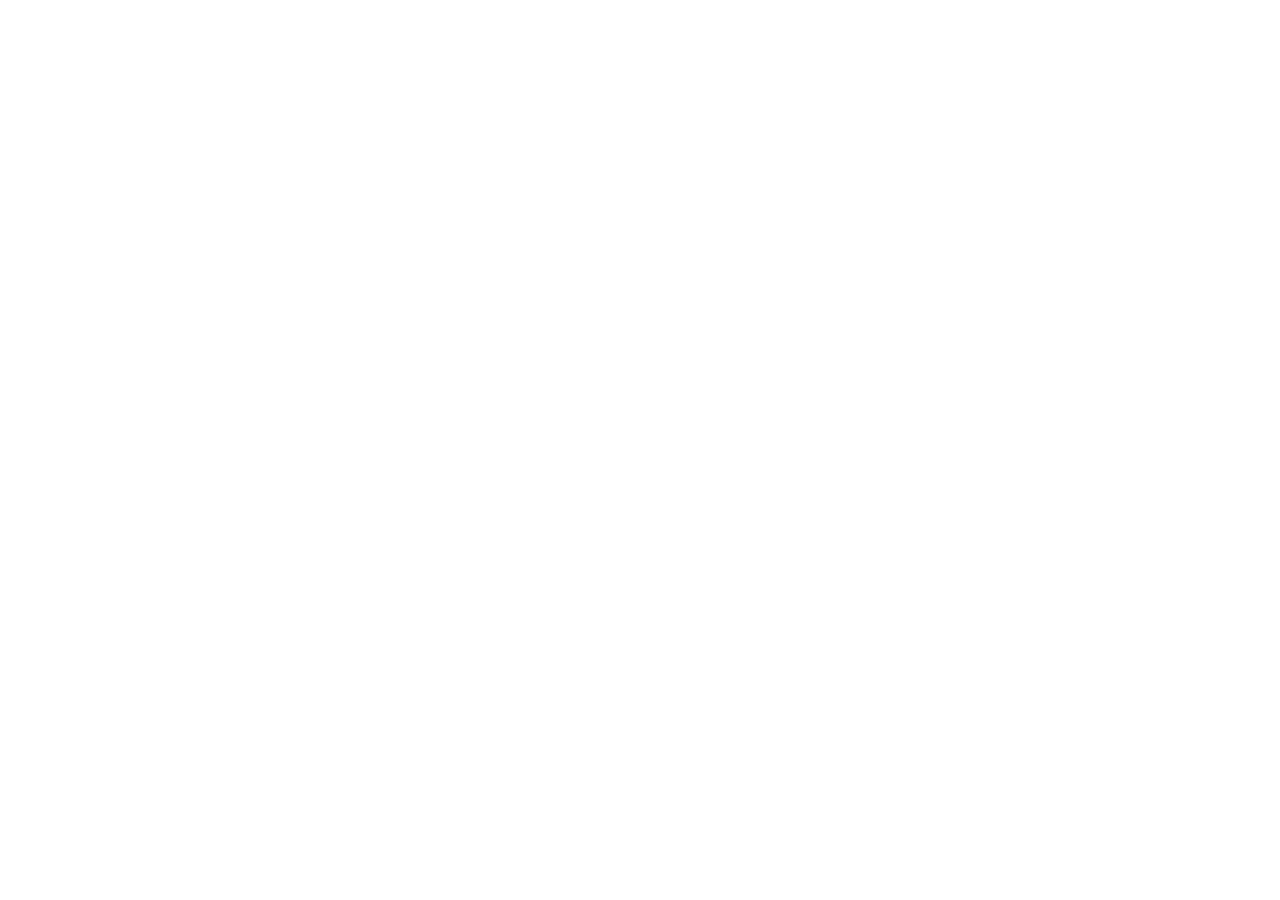
==== Array/index.html @ 1234642f "array explore" ====
<!DOCTYPE html>
<html lang="en">
<head>
    <meta charset="UTF-8">
    <meta name="viewport" content="width=device-width, initial-scale=1.0">
    <title>Document</title>
    <script src="array.js"></script>
</head>
<body>
    
</body>
</html>
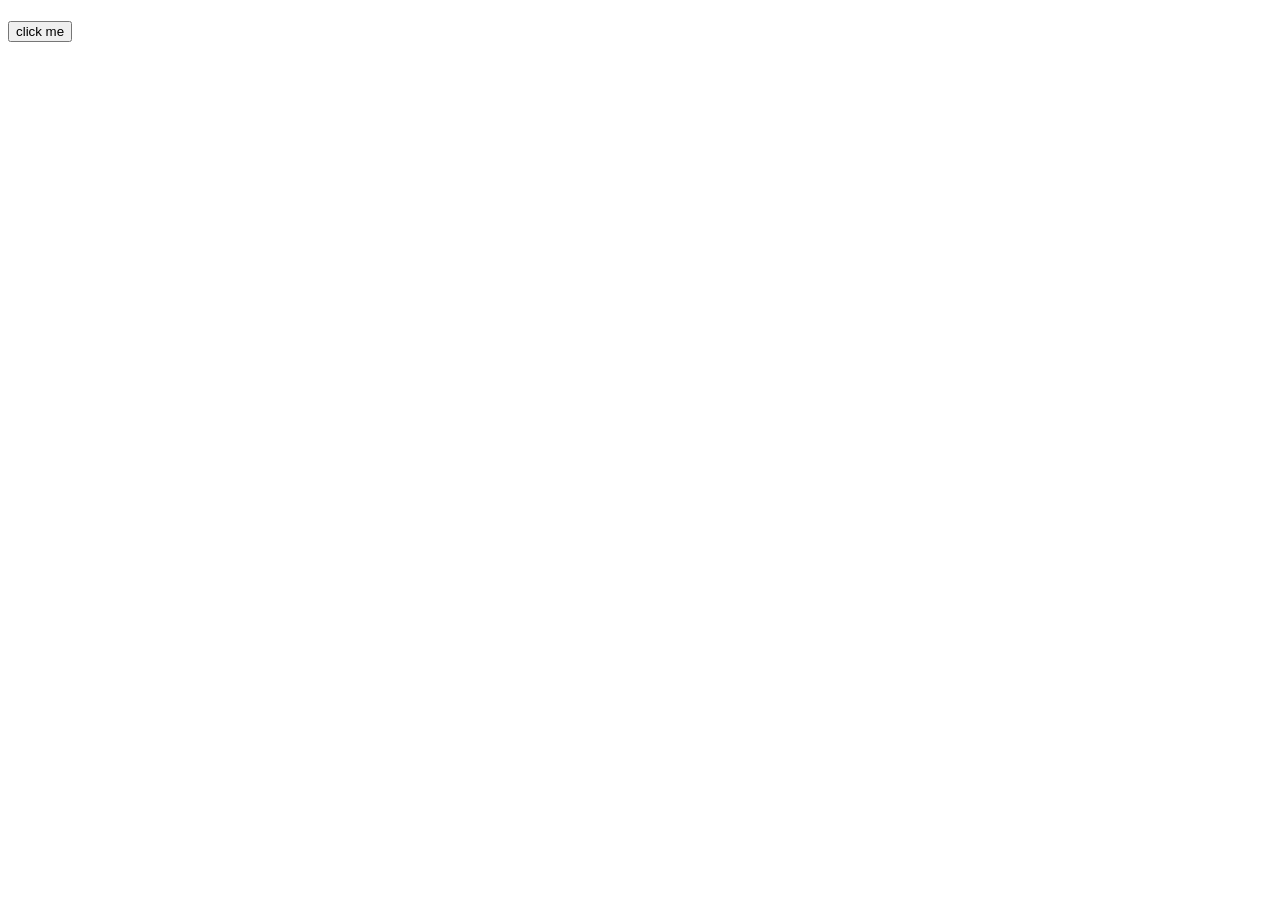
==== commit cc068f5b: "stating js" ====
--- a/Array/index.html
+++ b/Array/index.html
@@ -4,9 +4,16 @@
     <meta charset="UTF-8">
     <meta name="viewport" content="width=device-width, initial-scale=1.0">
     <title>Document</title>
-    <script src="array.js"></script>
+    <script src="avg.js"></script>
+    
+    
 </head>
+
 <body>
-    
+
+    <h1  id="head1"></h1>
+    <button onclick="myfun()">click me</button>
+    <script>
+           </script>
 </body>
 </html>
